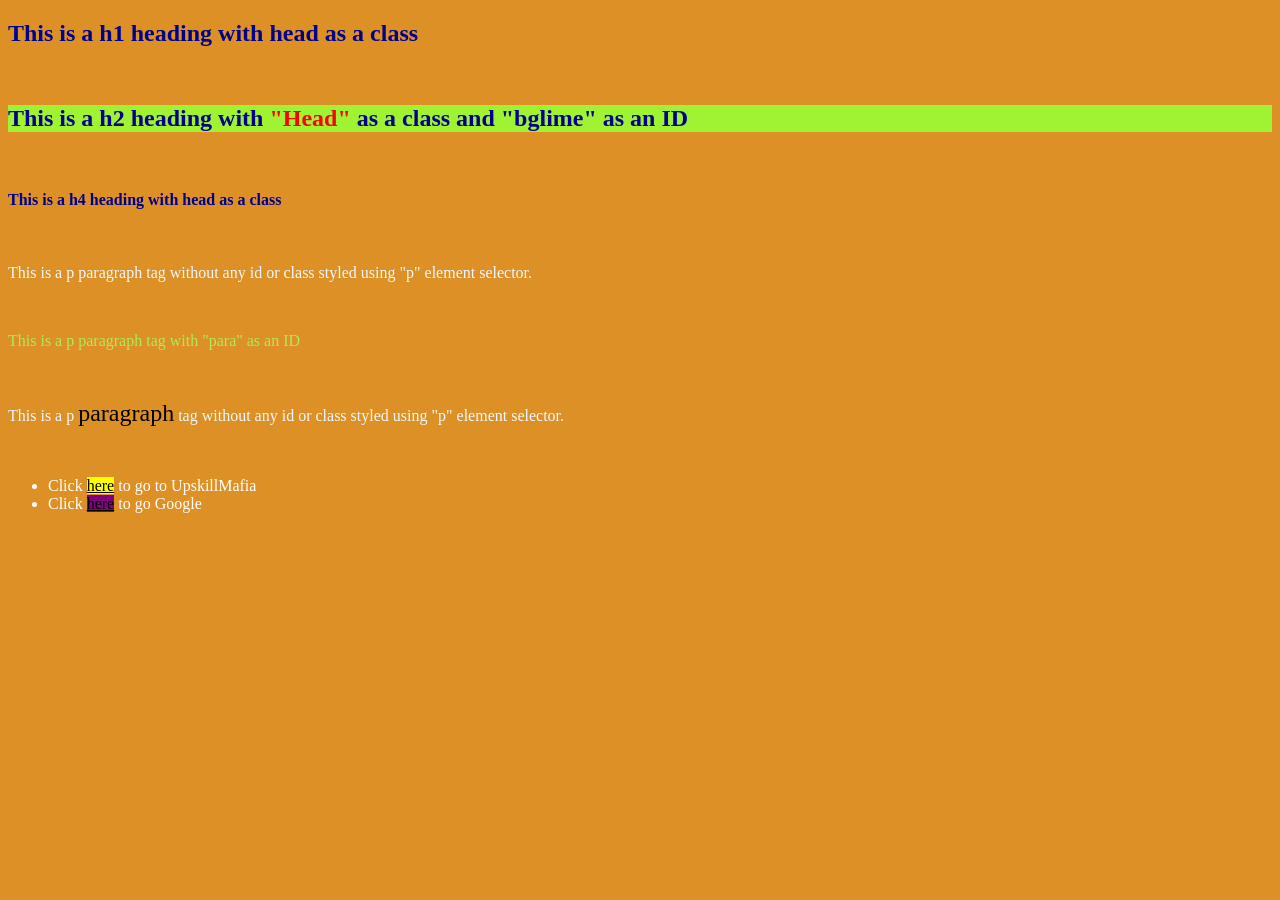
==== task3/index.html @ ecc55a6e "Added task-3" ====
<!DOCTYPE html>
<html lang="en">

<head>
    <meta charset="UTF-8">
    <meta name="viewport" content="width=device-width, initial-scale=1.0">
    <title>Task 3</title>
    <link rel="stylesheet" href="style.css">
</head>

<body>
    <header>
        <article>
            <h1 class="head">This is a h1 heading with head as a class</h1>
            <br />
        </article>

        <article>
            <h2 id="bglime" class="head">This is a h2 heading with <span style="color: red">"Head" </span> as a class
                and
                "bglime" as an ID</h2>
            <br />
        </article>

        <article>
            <h4 class="head">This is a h4 heading with head as a class</h4>
            <br />
        </article>

        <article>
            <p>
                This is a p paragraph tag without any id or class
                styled using "p" element selector.
            </p>
            <br />
        </article>

        <article>
            <p id="para">
                This is a p paragraph tag with "para" as an ID </p>
            <br />
        </article>

        <article>
            <p>
                This is a p <span style="color: black; font-size: 24px;">paragraph</span> tag without any id or class
                styled using "p" element selector.
            </p>
            <br />
        </article>

        <ul>
            <!-- use span with unique attribute -->
            <li>Click <span title="here">here</span> to go to UpskillMafia</li>
            <li>Click <span title="here1">here</span> to go Google</li>
        </ul>
    </header>
</body>

</html>
---- task3/style.css ----
body{
    background-color: rgb(221, 144, 37);
}

.head{
    color:darkblue;
}

#bglime{
    background-color: rgb(159, 243, 50);
}

p{
    color:aliceblue;
}

#para{
    color:rgb(176, 234, 89);
}

ul{
    color:white;
}
span[title="here"]{
    color:black;
    background-color: yellow;
    text-decoration: underline;
}


span[title ="here1"]{
    color:black;
    background-color: purple;
    text-decoration: underline;
}
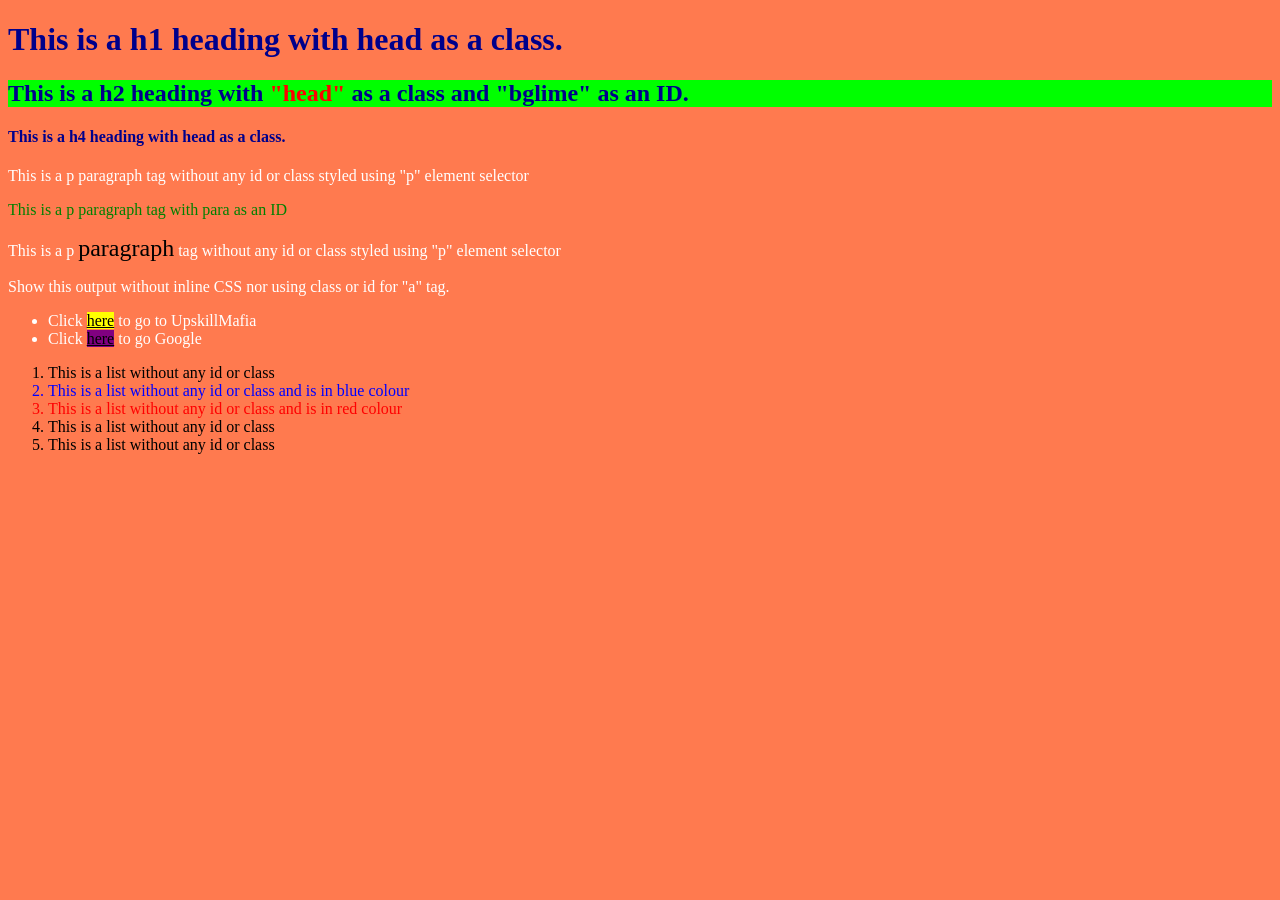
==== commit bc4eef1d: "Updated task3" ====
--- a/task3/index.html
+++ b/task3/index.html
@@ -9,52 +9,48 @@
 </head>
 
 <body>
-    <header>
-        <article>
-            <h1 class="head">This is a h1 heading with head as a class</h1>
-            <br />
-        </article>
 
-        <article>
-            <h2 id="bglime" class="head">This is a h2 heading with <span style="color: red">"Head" </span> as a class
-                and
-                "bglime" as an ID</h2>
-            <br />
-        </article>
+    <h1 class="head">
+        This is a h1 heading with head as a class.
+    </h1>
 
-        <article>
-            <h4 class="head">This is a h4 heading with head as a class</h4>
-            <br />
-        </article>
+    <h2 id="bglime" class="head">
+        This is a h2 heading with <span>"head"</span> as a class and "bglime" as an ID.
+    </h2>
 
-        <article>
-            <p>
-                This is a p paragraph tag without any id or class
-                styled using "p" element selector.
-            </p>
-            <br />
-        </article>
+    <h4 class="head">
+        This is a h4 heading with head as a class.
+    </h4>
 
-        <article>
-            <p id="para">
-                This is a p paragraph tag with "para" as an ID </p>
-            <br />
-        </article>
+    <p>
+        This is a p paragraph tag without any id or class styled using "p" element selector
+    </p>
 
-        <article>
-            <p>
-                This is a p <span style="color: black; font-size: 24px;">paragraph</span> tag without any id or class
-                styled using "p" element selector.
-            </p>
-            <br />
-        </article>
+    <p id="para">
+        This is a p paragraph tag with para as an ID
+    </p>
 
-        <ul>
-            <!-- use span with unique attribute -->
-            <li>Click <span title="here">here</span> to go to UpskillMafia</li>
-            <li>Click <span title="here1">here</span> to go Google</li>
-        </ul>
-    </header>
+    <p>
+        This is a p <span>paragraph</span> tag without any id or class styled using "p" element selector
+    </p>
+
+    <p>
+        Show this output without inline CSS nor using class or id for "a" tag.
+    </p>
+
+    <ul>
+        <li>Click <span>here</span> to go to UpskillMafia</li>
+        <li>Click <span>here</span> to go Google</li>
+    </ul>
+
+    <ol>
+        <li>This is a list without any id or class</li>
+        <li>This is a list without any id or class and is in blue colour</li>
+        <li>This is a list without any id or class and is in red colour</li>
+        <li>This is a list without any id or class</li>
+        <li>This is a list without any id or class</li>
+    </ol>
+
 </body>
 
 </html>
--- a/task3/style.css
+++ b/task3/style.css
@@ -1,35 +1,52 @@
-body{
-    background-color: rgb(221, 144, 37);
+body {
+    background-color: rgb(255, 122, 79);
 }
 
-.head{
-    color:darkblue;
+.head {
+    color: darkblue;
 }
 
-#bglime{
-    background-color: rgb(159, 243, 50);
+#bglime {
+    background-color: lime;
 }
 
-p{
-    color:aliceblue;
+#bglime span {
+    color: red;
 }
 
-#para{
-    color:rgb(176, 234, 89);
+p {
+    color: white;
 }
 
-ul{
-    color:white;
+#para {
+    color: green;
 }
-span[title="here"]{
-    color:black;
+
+p span {
+    color: black;
+    font-size: 24px;
+}
+
+ul {
+    color: white;
+}
+
+ul li:first-child span {
+    color: black;
     background-color: yellow;
     text-decoration: underline;
 }
 
-
-span[title ="here1"]{
-    color:black;
+ul li:nth-child(2) span {
+    color: black;
     background-color: purple;
     text-decoration: underline;
+}
+
+ol li:nth-child(2) {
+    color: blue;
+}
+
+ol li:nth-child(3) {
+    color: red;
 }
